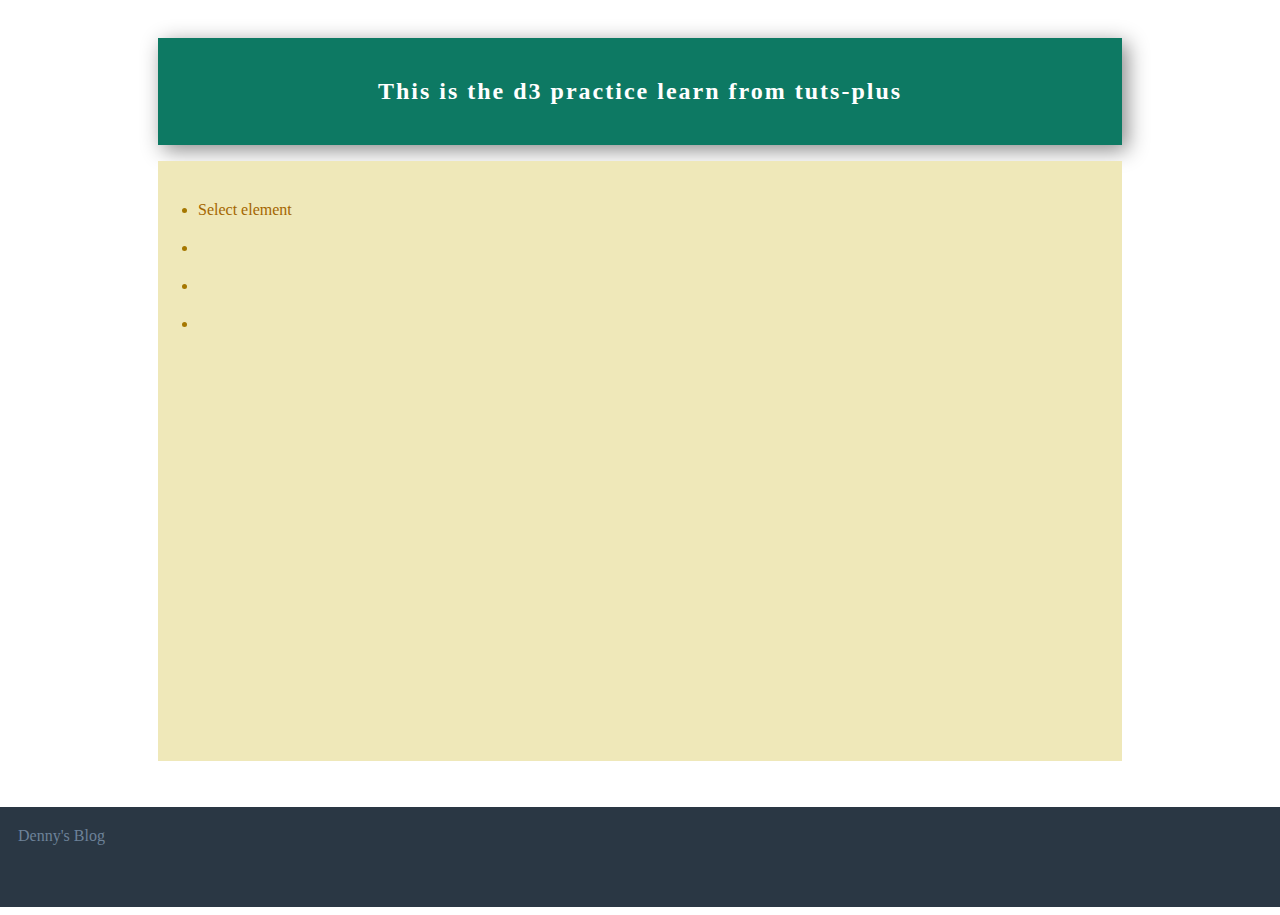
==== index.html @ 3c2a71c0 "extract shadow" ====
<!DOCTYPE html>
<html lang="en">
  <head>
    <meta charset="UTF-8">
    <title>Denny's D3 practice</title>
    <link rel="stylesheet" href="style.css">
  </head>
  <body>
    <div class="container page">
      <header class="shadow">
        <h2>This is the d3 practice learn from tuts-plus</h2>
      </header>
      <ul>
        <li>
          <a href="./select_element.html">Select element</a>
        </li>
        <li></li>
        <li></li>
        <li></li>
      </ul>
    </div>

    <footer>
      <a href="http://kutj.logdown.com/" target="_blank">Denny's Blog</a>
    </footer>
    <script src="d3.min.js"></script>
  </body>
</html>
---- style.css ----
/* Index */
a{
  text-decoration: none;
  color: #a46600;
}
a:hover{
  font-weight: 800;
}
a:hover:after{
  content: "_"; 
}
.code{
  font-size: 1.1rem;
  border-radius: 3px;
  font-family: monospace;
  background: #002934;
  color: #278bd2;
  padding: 3px;
  display: inline-block;
}

.container{
  padding: 30px 150px;
}
header{
  padding: 20px 30px;
  color: white;
  background: #0d7963;
  text-align: center;
}
header .h2{
  color: red;
}
h2{
  letter-spacing:2px;
  font-weight: 600;
}

ul{
  min-height: 60vh;
  padding: 30px 40px;
  background: #efe8b9;
  color: #a57700;
}
li{
  margin-top: 10px;
  margin-bottom: 20px;
}

footer{
  /*position: fixed;*/
  margin-left: -10px;
  padding: 20px 20px;
  height: 60px;
  width: 100%;
  bottom: 0;
  background: #2a3744;
}
footer a{
  text-decoration: none;
  color: #6d8299;
}
footer a:hover{
  color: white;
}
/* View */
.shadow{
  box-shadow: 5px 5px 20px #888888;
}

/* animation*/


/* Chrome, Safari, Opera */
@-webkit-keyframes blink {
    0%   {opacity: 1;}
    100% {opacity: 0;}
} 

/* Standard syntax */
@keyframes blink {
    0%   {opacity: 1;}
    100% {opacity: 0;}
} 

a:hover:after{
    margin-left: 5px;
    -webkit-animation: blink 0.8s linear 0.1s infinite ; /* Chrome, Safari, Opera */
    animation: blink 0.8s linear 0.1s infinite ; /* Standard syntax */
}
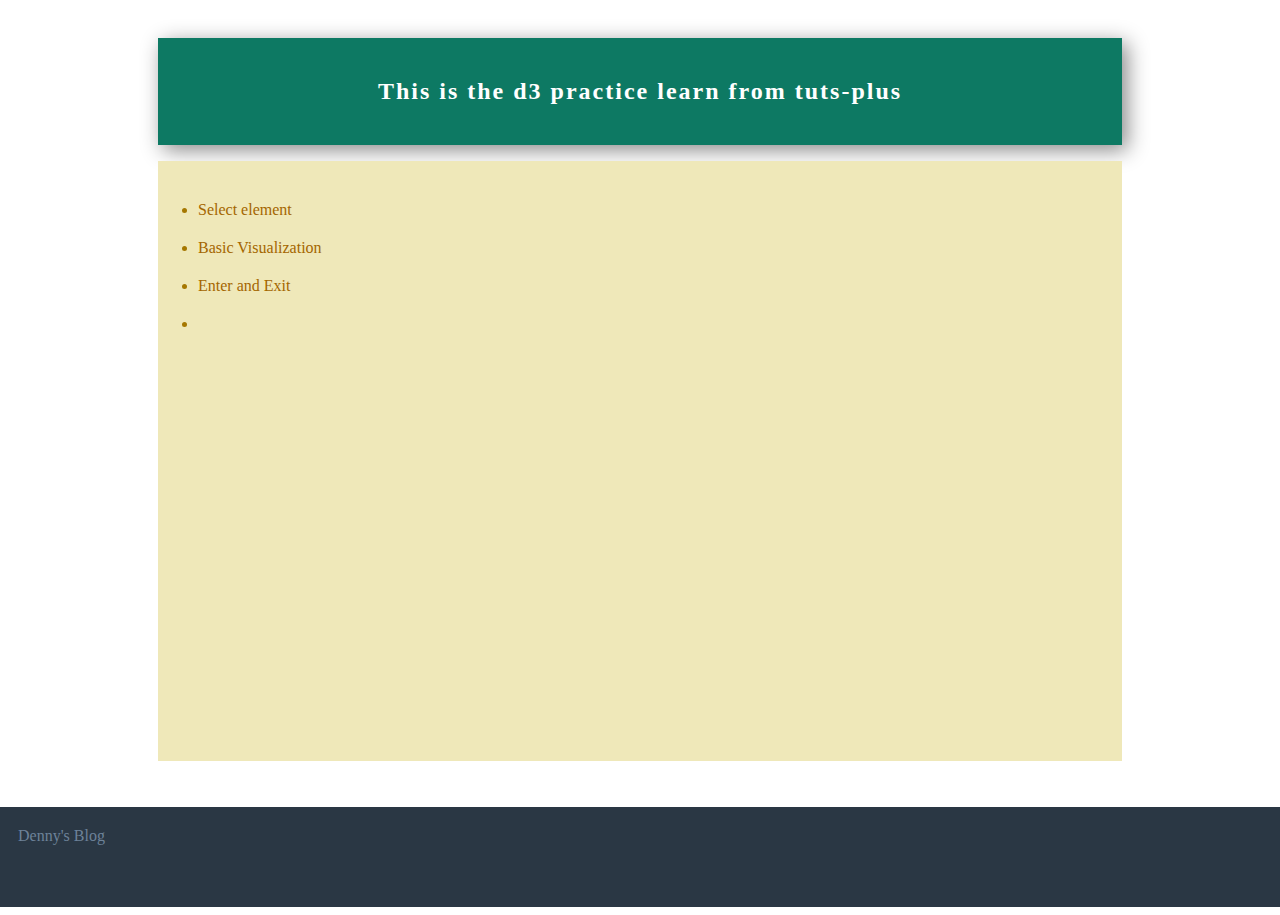
==== commit d00dfd09: "add enter and exit page" ====
--- a/index.html
+++ b/index.html
@@ -3,7 +3,7 @@
   <head>
     <meta charset="UTF-8">
     <title>Denny's D3 practice</title>
-    <link rel="stylesheet" href="style.css">
+    <link rel="stylesheet" href="./assets/stylesheets/style.css">
   </head>
   <body>
     <div class="container page">
@@ -12,10 +12,14 @@
       </header>
       <ul>
         <li>
-          <a href="./select_element.html">Select element</a>
+          <a href="./pages/select_element.html">Select element</a>
         </li>
-        <li></li>
-        <li></li>
+        <li>
+          <a href="pages/basic_data_visualization.html">Basic Visualization</a>
+        </li>
+        <li>
+          <a href="./pages/enter_and_exit.html">Enter and Exit</a> 
+        </li>
         <li></li>
       </ul>
     </div>
@@ -23,6 +27,6 @@
     <footer>
       <a href="http://kutj.logdown.com/" target="_blank">Denny's Blog</a>
     </footer>
-    <script src="d3.min.js"></script>
+    <script src="assets/javascripts/d3.min.js"></script>
   </body>
 </html>--- a/assets/stylesheets/style.css
+++ b/assets/stylesheets/style.css
@@ -0,0 +1,91 @@
+/* Index */
+a{
+  text-decoration: none;
+  color: #a46600;
+}
+a:hover{
+  font-weight: 800;
+}
+a:hover:after{
+  content: "_"; 
+}
+
+.container{
+  padding: 30px 150px;
+}
+header{
+  padding: 20px 30px;
+  color: white;
+  background: #0d7963;
+  text-align: center;
+}
+header .h2{
+  color: red;
+}
+h2{
+  letter-spacing:2px;
+  font-weight: 600;
+}
+
+ul{
+  min-height: 60vh;
+  padding: 30px 40px;
+  background: #efe8b9;
+  color: #a57700;
+}
+li{
+  margin-top: 10px;
+  margin-bottom: 20px;
+}
+
+footer{
+  /*position: fixed;*/
+  margin-left: -10px;
+  padding: 20px 20px;
+  height: 60px;
+  width: 100%;
+  bottom: 0;
+  background: #2a3744;
+}
+footer a{
+  text-decoration: none;
+  color: #6d8299;
+}
+footer a:hover{
+  color: white;
+}
+/* View */
+.shadow{
+  box-shadow: 5px 5px 20px #888888;
+}
+
+.code{
+  font-size: 1.1rem;
+  border-radius: 3px;
+  font-family: monospace;
+  background: #002934;
+  color: #278bd2;
+  padding: 3px;
+  display: inline-block;
+}
+
+/* animation*/
+
+
+/* Chrome, Safari, Opera */
+@-webkit-keyframes blink {
+    0%   {opacity: 1;}
+    100% {opacity: 0;}
+} 
+
+/* Standard syntax */
+@keyframes blink {
+    0%   {opacity: 1;}
+    100% {opacity: 0;}
+} 
+
+a:hover:after{
+    margin-left: 5px;
+    -webkit-animation: blink 0.8s linear 0.1s infinite ; /* Chrome, Safari, Opera */
+    animation: blink 0.8s linear 0.1s infinite ; /* Standard syntax */
+}
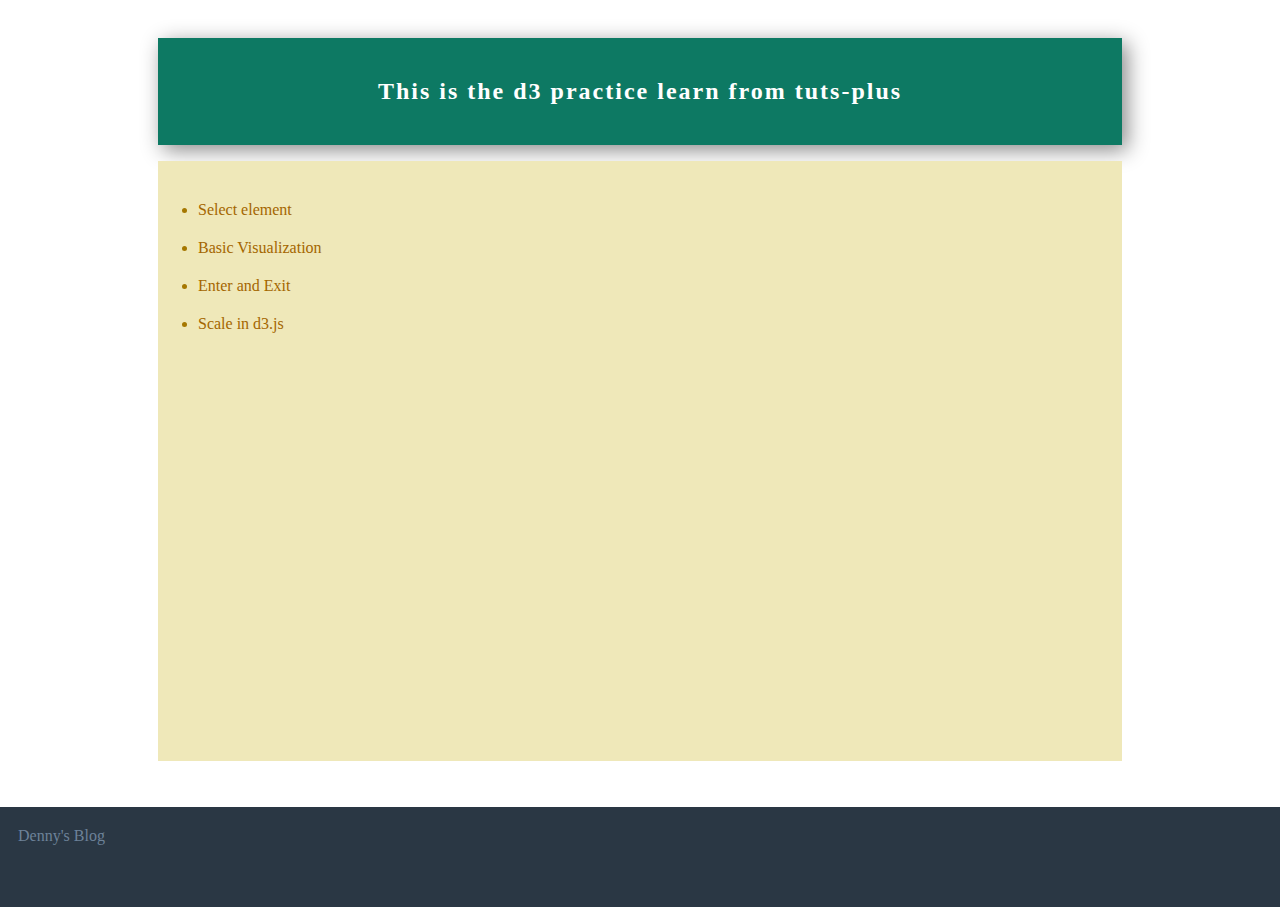
==== commit e84396fc: "add scale page and adjust the template" ====
--- a/index.html
+++ b/index.html
@@ -20,7 +20,9 @@
         <li>
           <a href="./pages/enter_and_exit.html">Enter and Exit</a> 
         </li>
-        <li></li>
+        <li>
+          <a href="./pages/scale.html">Scale in d3.js</a>
+        </li>
       </ul>
     </div>
 
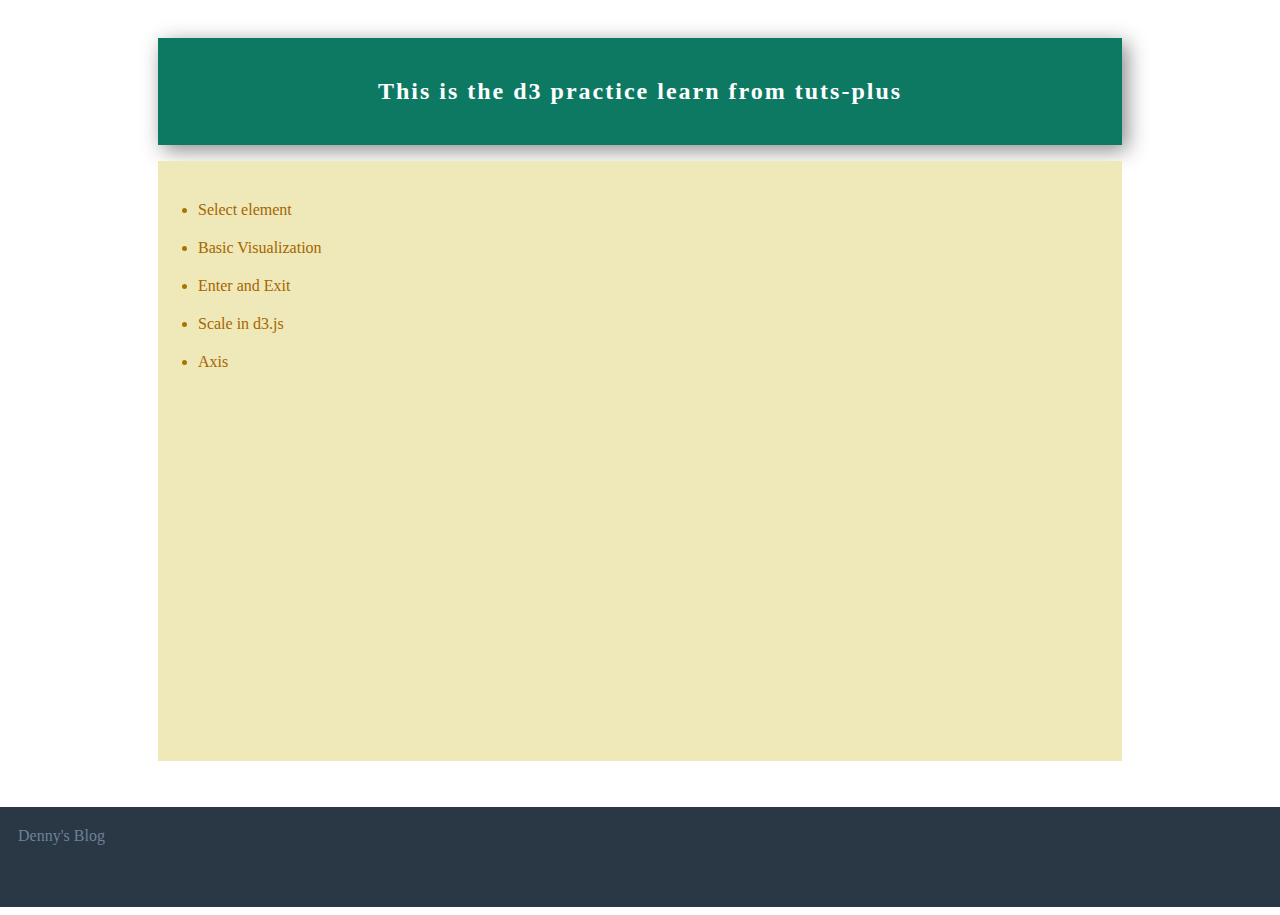
==== commit d9d0a682: "generate the dots" ====
--- a/index.html
+++ b/index.html
@@ -23,6 +23,9 @@
         <li>
           <a href="./pages/scale.html">Scale in d3.js</a>
         </li>
+        <li>
+          <a href="./pages/axis.html">Axis</a>
+        </li>
       </ul>
     </div>
 
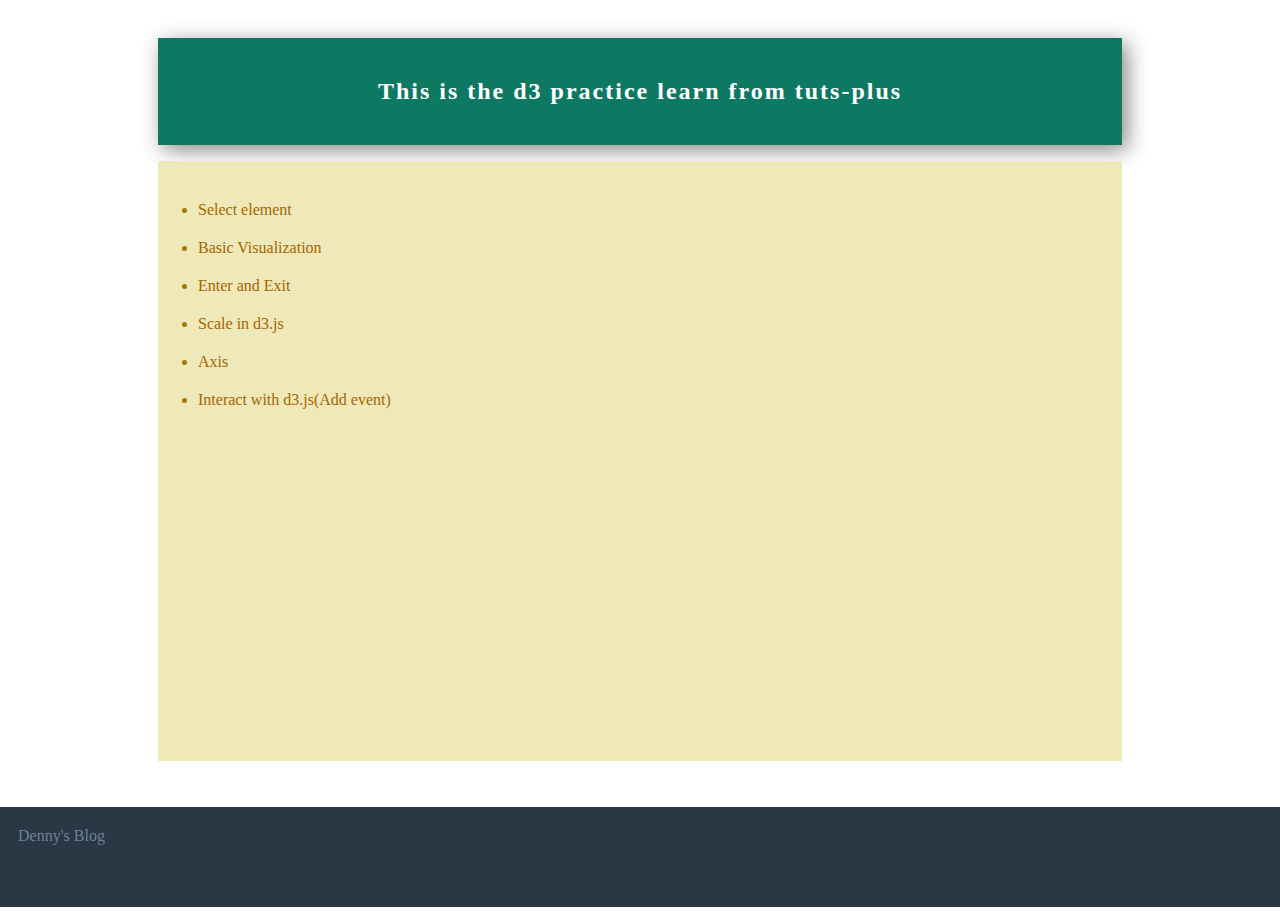
==== commit 0e93f96d: "add event codes" ====
--- a/index.html
+++ b/index.html
@@ -26,6 +26,9 @@
         <li>
           <a href="./pages/axis.html">Axis</a>
         </li>
+        <li>
+          <a href="./pages/event.html">Interact with d3.js(Add event)</a>
+        </li>
       </ul>
     </div>
 
--- a/assets/stylesheets/style.css
+++ b/assets/stylesheets/style.css
@@ -60,6 +60,8 @@
 }
 
 .code{
+  margin-left: 4px;
+  margin-right: 4px;
   font-size: 1.1rem;
   border-radius: 3px;
   font-family: monospace;
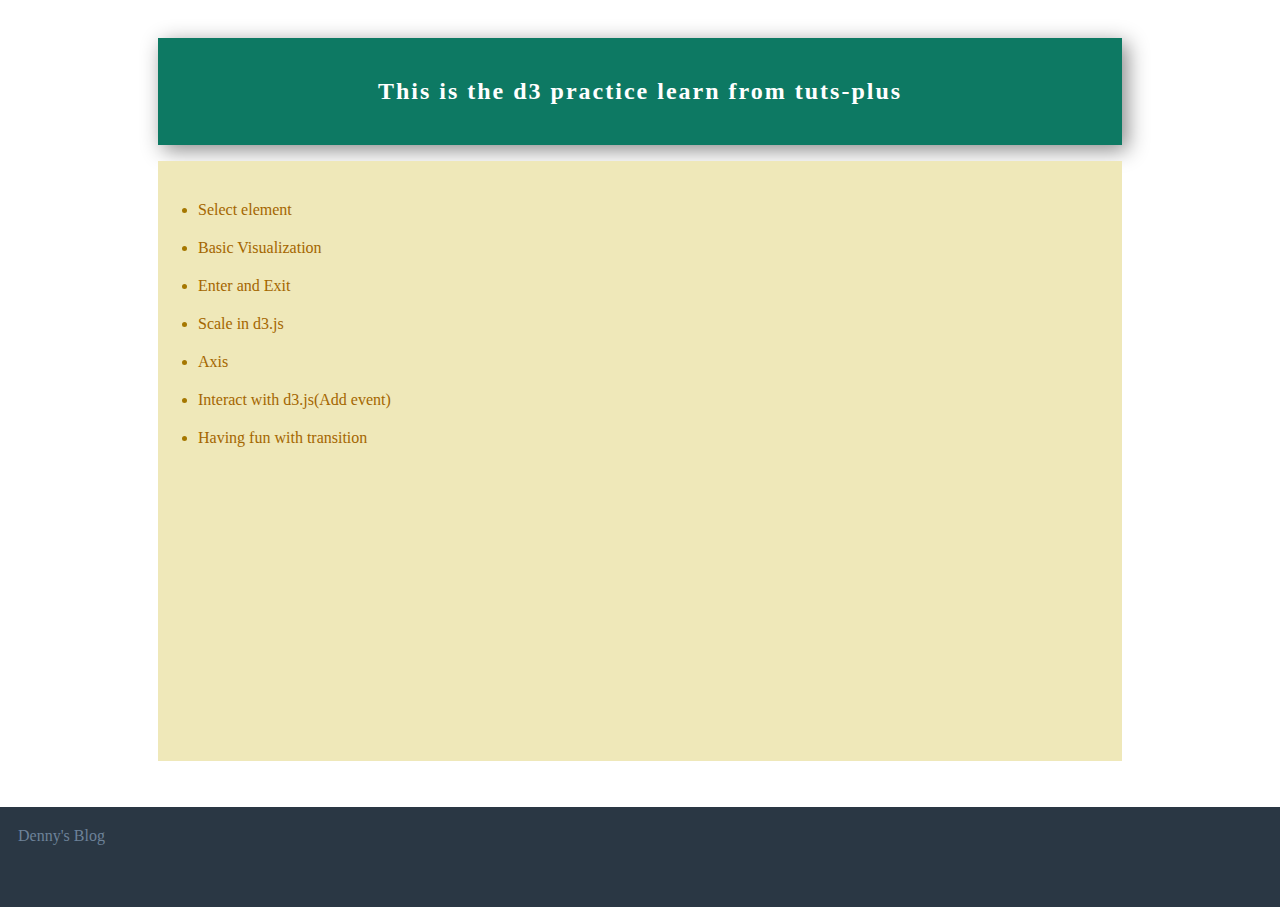
==== commit ec1053c0: "done transition project codes" ====
--- a/index.html
+++ b/index.html
@@ -29,6 +29,9 @@
         <li>
           <a href="./pages/event.html">Interact with d3.js(Add event)</a>
         </li>
+        <li>
+          <a href="./pages/transition.html">Having fun with transition</a>
+        </li>
       </ul>
     </div>
 
